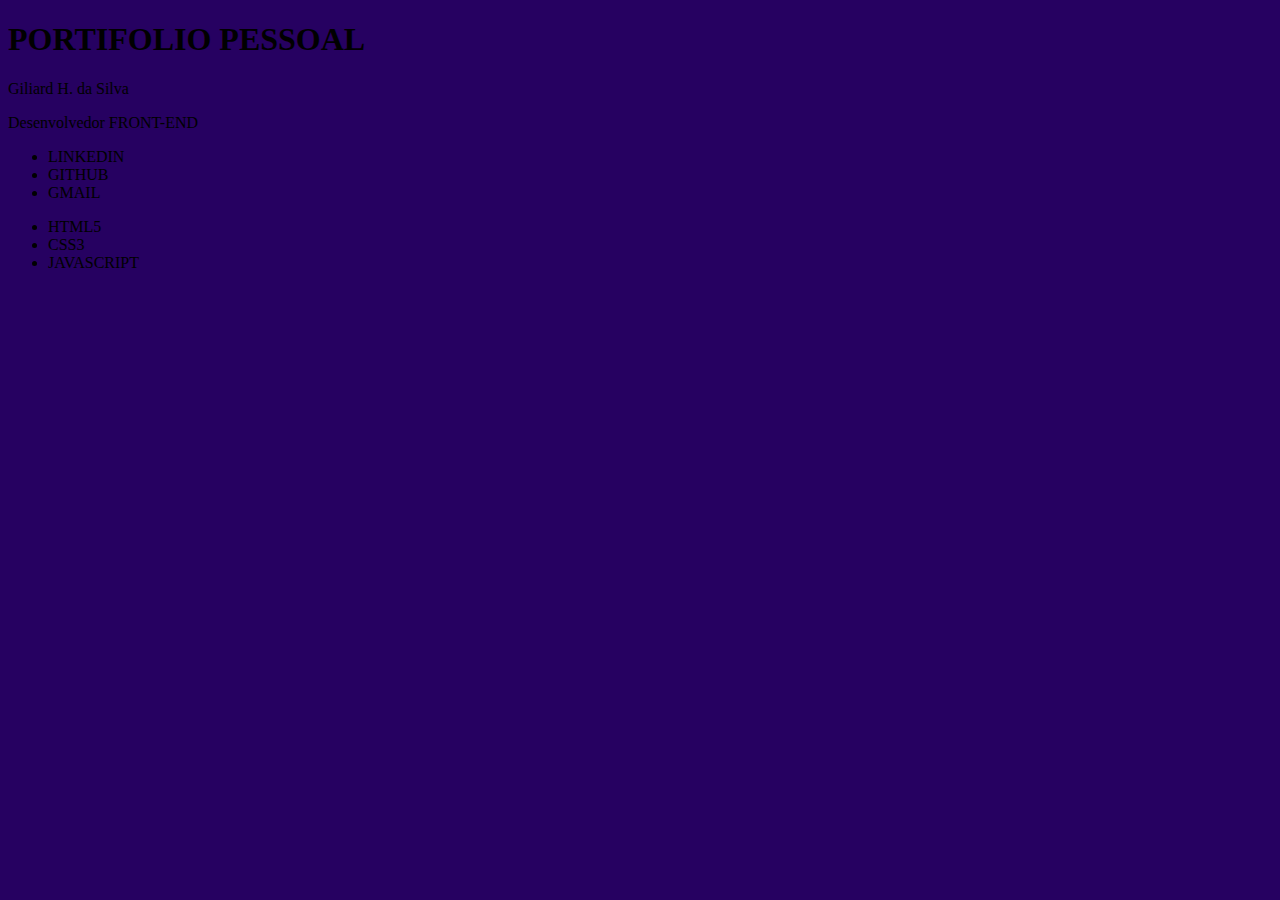
==== portifolio/index.html @ fc568258 "parte 1" ====
<!DOCTYPE html>
<html lang="pt-BR">
<head>
    <meta charset="UTF-8">
    <meta http-equiv="X-UA-Compatible" content="IE=edge">
    <meta name="viewport" content="width=device-width, initial-scale=1.0">
    <title>PORTIFOLIO | GHS</title>
    <link rel="stylesheet" href="css/style.css">
</head>
<body>
    <section class="container apresentacao">
        <h1>PORTIFOLIO PESSOAL</h1>
        <p>Giliard H. da Silva</p>
        <p>Desenvolvedor FRONT-END</p>
    </section>
    <section class="container contatos">
            <ul>
                <li>LINKEDIN</li>
                <li>GITHUB</li>
                <li>GMAIL</li>
            </ul>
    </section>
    <section class="container skils">
        <ul>
            <li>HTML5</li>
            <li>CSS3</li>
            <li>JAVASCRIPT</li>
        </ul>
    </section>
    <section class="container projetos">
        <div class="pro"></div>
        <div class="pro"></div>
        <div class="pro"></div>
        <div class="pro"></div>
        <div class="pro"></div>
    </section>
    <script src="js/script.js"></script>
</body>
</html>
---- portifolio/css/style.css ----
:root {
    --cor1: #473A5E;
    --cor2: #5702E0;
    --cor3: #260161;
}
body{
    background-color: var(--cor3);
}
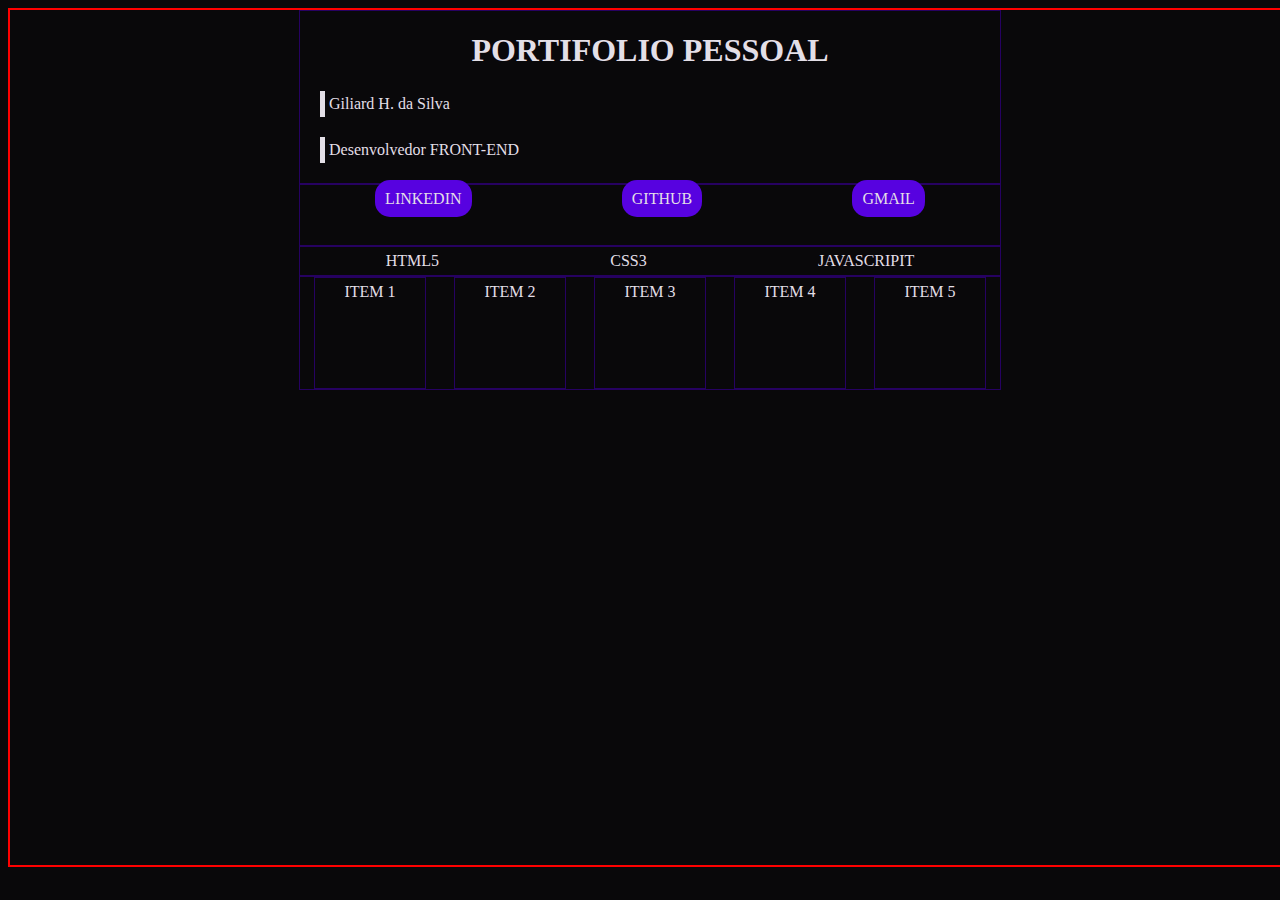
==== commit 0fde85c7: "style-primario" ====
--- a/portifolio/index.html
+++ b/portifolio/index.html
@@ -8,31 +8,27 @@
     <link rel="stylesheet" href="css/style.css">
 </head>
 <body>
-    <section class="container apresentacao">
+    <section class="container-primario apresentacao">
         <h1>PORTIFOLIO PESSOAL</h1>
         <p>Giliard H. da Silva</p>
         <p>Desenvolvedor FRONT-END</p>
     </section>
     <section class="container contatos">
-            <ul>
-                <li>LINKEDIN</li>
-                <li>GITHUB</li>
-                <li>GMAIL</li>
-            </ul>
+        <div class="cont"><a href="#" target="_blank" rel="noopener noreferrer">LINKEDIN</a> </div>
+        <div class="cont"><a href="#" target="_blank" rel="noopener noreferrer">GITHUB</a></div>
+        <div class="cont"><a href="#" target="_blank" rel="noopener noreferrer">GMAIL</a></div>
     </section>
     <section class="container skils">
-        <ul>
-            <li>HTML5</li>
-            <li>CSS3</li>
-            <li>JAVASCRIPT</li>
-        </ul>
+        <div class="sk">HTML5</div>
+        <div class="sk">CSS3</div>
+        <div class="sk">JAVASCRIPIT</div>
     </section>
     <section class="container projetos">
-        <div class="pro"></div>
-        <div class="pro"></div>
-        <div class="pro"></div>
-        <div class="pro"></div>
-        <div class="pro"></div>
+        <div class="pro">ITEM 1</div>
+        <div class="pro">ITEM 2</div>
+        <div class="pro">ITEM 3</div>
+        <div class="pro">ITEM 4</div>
+        <div class="pro">ITEM 5</div>
     </section>
     <script src="js/script.js"></script>
 </body>
--- a/portifolio/css/style.css
+++ b/portifolio/css/style.css
@@ -2,7 +2,75 @@
     --cor1: #473A5E;
     --cor2: #5702E0;
     --cor3: #260161;
+    --cor4: #09080a;
+    --cor5: #e3dfe7;
+
 }
+/*GERAL*/
 body{
-    background-color: var(--cor3);
+    background-color: var(--cor4);
+    color: var(--cor5);
+    width: 100vw;
+    height: 95vh;
+    border: 2px solid red;
+}
+.container{
+    max-width: 700px;
+    margin: auto;
+    border: 1px solid var(--cor3);
+    display: flex;
+
+}
+.container-primario{
+    width: 100%;
+    max-width: 700px;
+    margin: auto;
+    border: 1px solid var(--cor3);
+}
+.cont,
+.sk,
+.pro{
+    padding: 5px;
+    margin: auto;
+}
+/*APRESENTAÇÃO*/
+
+.apresentacao h1{
+    text-align: center;
+}
+.apresentacao p{
+    border-left: 5px solid;
+    padding: 4px;
+    margin: 20px;
+}
+/*CONTATO*/
+.contatos{
+    flex-wrap: wrap;
+    align-content: center; /*não ta funcionando*/
+}
+.cont a{
+    text-decoration: none;
+    background-color: var(--cor2);
+    color: var(--cor5);
+    padding: 10px;
+    border-radius: 15px;
+
+}
+.cont{
+
+    height:50px;
+}
+/*SKILS*/
+.sk{
+    
+}
+/*PROJETOS*/
+.projeto{
+    
+}
+.pro{
+    text-align: center;
+    width: 100px;
+    height: 100px;
+    border: 1px solid var(--cor3);
 }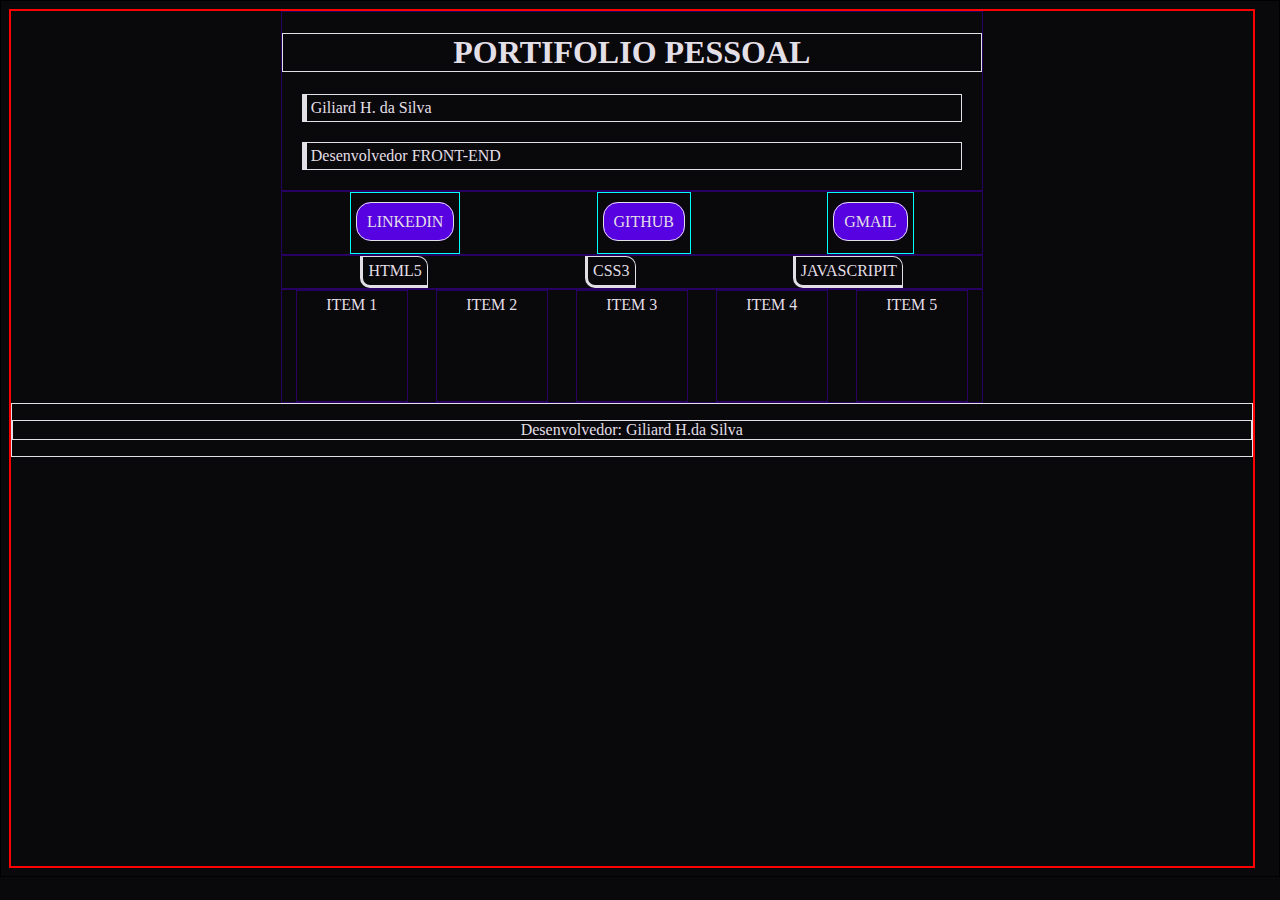
==== commit 597be8fc: "config adicionais" ====
--- a/portifolio/index.html
+++ b/portifolio/index.html
@@ -30,6 +30,9 @@
         <div class="pro">ITEM 4</div>
         <div class="pro">ITEM 5</div>
     </section>
+    <footer>
+        <p>Desenvolvedor: Giliard H.da Silva</p>
+    </footer>
     <script src="js/script.js"></script>
 </body>
 </html>--- a/portifolio/css/style.css
+++ b/portifolio/css/style.css
@@ -6,11 +6,14 @@
     --cor5: #e3dfe7;
 
 }
+*{
+    border: 1px solid;
+}
 /*GERAL*/
 body{
     background-color: var(--cor4);
     color: var(--cor5);
-    width: 100vw;
+    width: 97vw;
     height: 95vh;
     border: 2px solid red;
 }
@@ -46,23 +49,28 @@
 /*CONTATO*/
 .contatos{
     flex-wrap: wrap;
-    align-content: center; /*não ta funcionando*/
+    align-content: center;
 }
 .cont a{
+    position: relative;
+    top: 15px;
     text-decoration: none;
     background-color: var(--cor2);
     color: var(--cor5);
     padding: 10px;
     border-radius: 15px;
-
+    margin-top: 50px;
 }
 .cont{
-
+    
+    border: 1px solid aqua;
     height:50px;
 }
 /*SKILS*/
 .sk{
-    
+    border-bottom: 3px solid var(--cor5); 
+    border-left: 3px solid var(--cor5); 
+    border-radius: 0px 10px;
 }
 /*PROJETOS*/
 .projeto{
@@ -73,4 +81,8 @@
     width: 100px;
     height: 100px;
     border: 1px solid var(--cor3);
+}
+/*FOOTER*/
+footer{
+    text-align: center;
 }